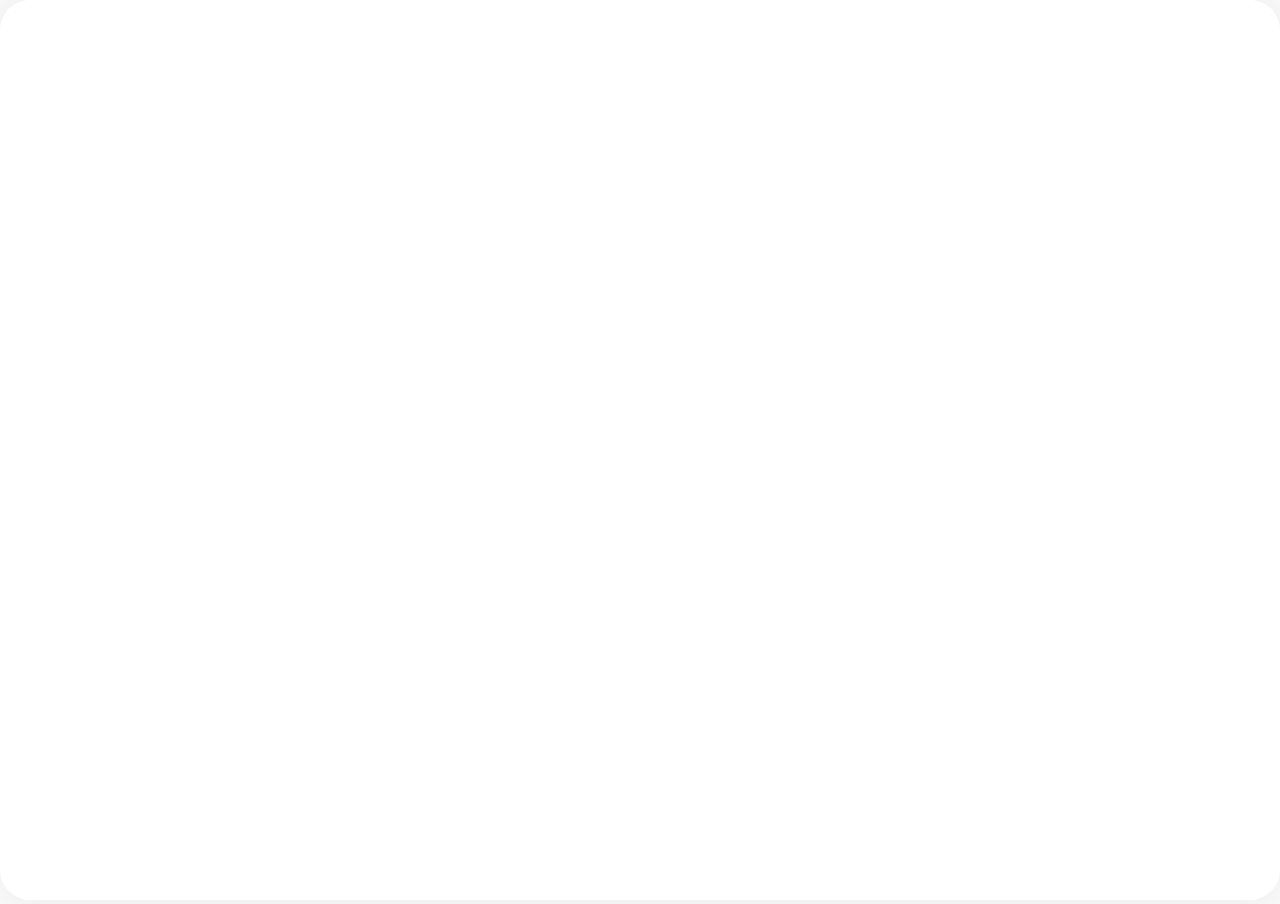
==== celebrate.html @ 73fcc8fa "Add files via upload" ====
<!DOCTYPE html>
<html>

<head>
  <meta charset="UTF-8">
  <meta name="viewport" content="width=device-width, initial-scale=1">
  <title></title>
  <link rel="stylesheet" href="celebrate.css">
</head>

<body>
<div class="celebrate">
      <video src="C:\Users\babur\OneDrive\Documents\AFTAB ALAM\PROJECT-4\WhatsApp Video 2024-12-19 at 3.35.35 PM.mp4" preload loop autoplay="autoplay"muted></video>
      <h3>HAPPY NEW YEAR<br> 2025</h3>
    </div>
</body>

</html>
---- celebrate.css ----
*{
    padding:0px;
    margin:0px;
    box-sizing: border-box;
  }
  .celebrate{
    position:relative;
  }
  .celebrate video{
    box-shadow: 0px 0px 60px 20px #EEEEEE;
    border: none;
    width:100%;
    height :100vh;
    border-radius: 30px;
    
  }
  h3{
    position: absolute;
    top:50%;
    left:50%;
    transform: translate(-50%,-50%);
    color:#fff;
    text-align: center;
    font-size: 40px;
  }
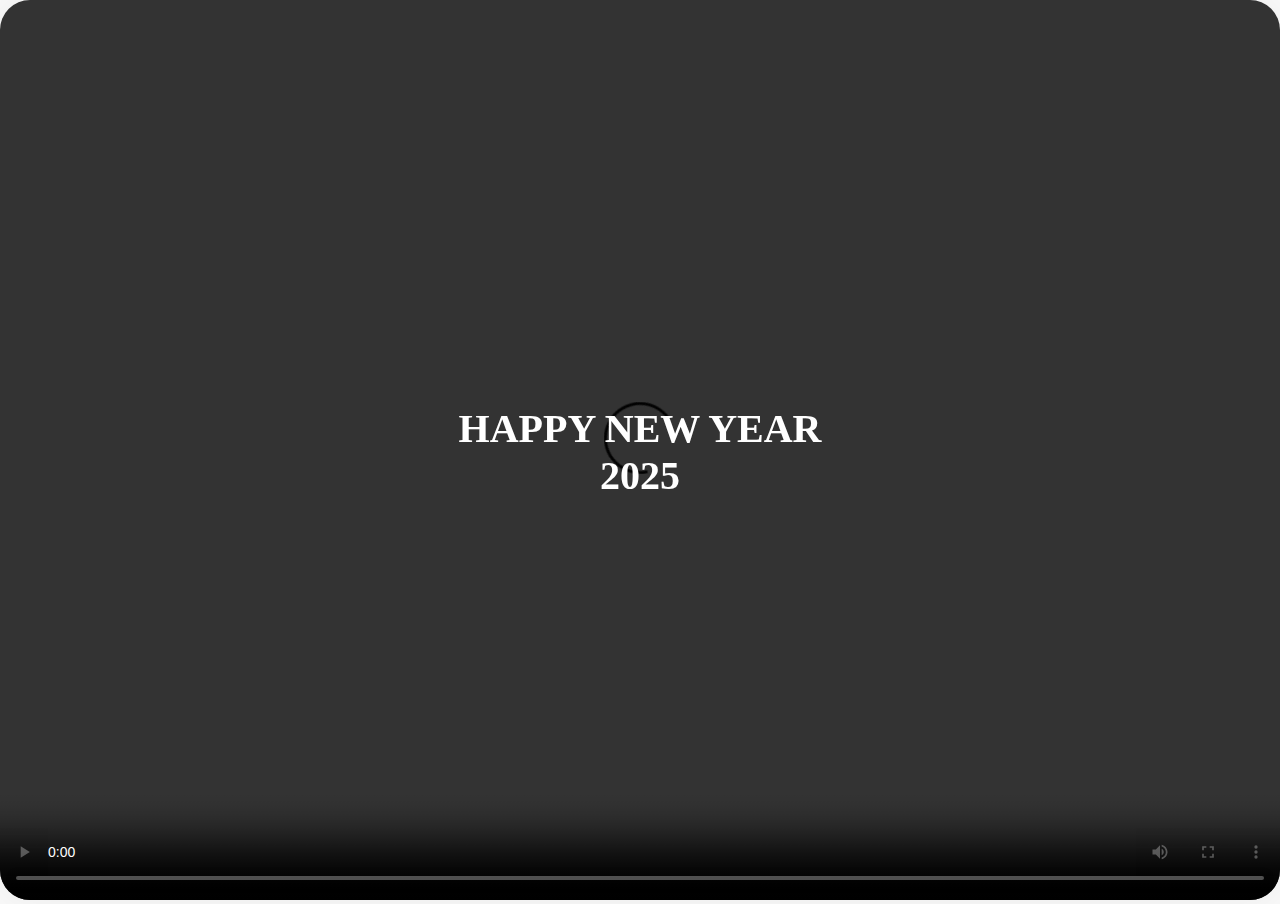
==== commit ec4c21b5: "Update celebrate.html" ====
--- a/celebrate.html
+++ b/celebrate.html
@@ -10,9 +10,10 @@
 
 <body>
 <div class="celebrate">
-      <video src="C:\Users\babur\OneDrive\Documents\AFTAB ALAM\PROJECT-4\WhatsApp Video 2024-12-19 at 3.35.35 PM.mp4" preload loop autoplay="autoplay"muted></video>
-      <h3>HAPPY NEW YEAR<br> 2025</h3>
-    </div>
+    <video src="pinterest_1734451662360116967.mp4" preload loop autoplay="autoplay" controls></video>
+    <audio src="pinterest_1734451662360116967.mp3"preload="auto" autoplay loop></audio>
+    <h3>HAPPY NEW YEAR<br> 2025</h3>
+</div>
 </body>
 
-</html>+</html>
